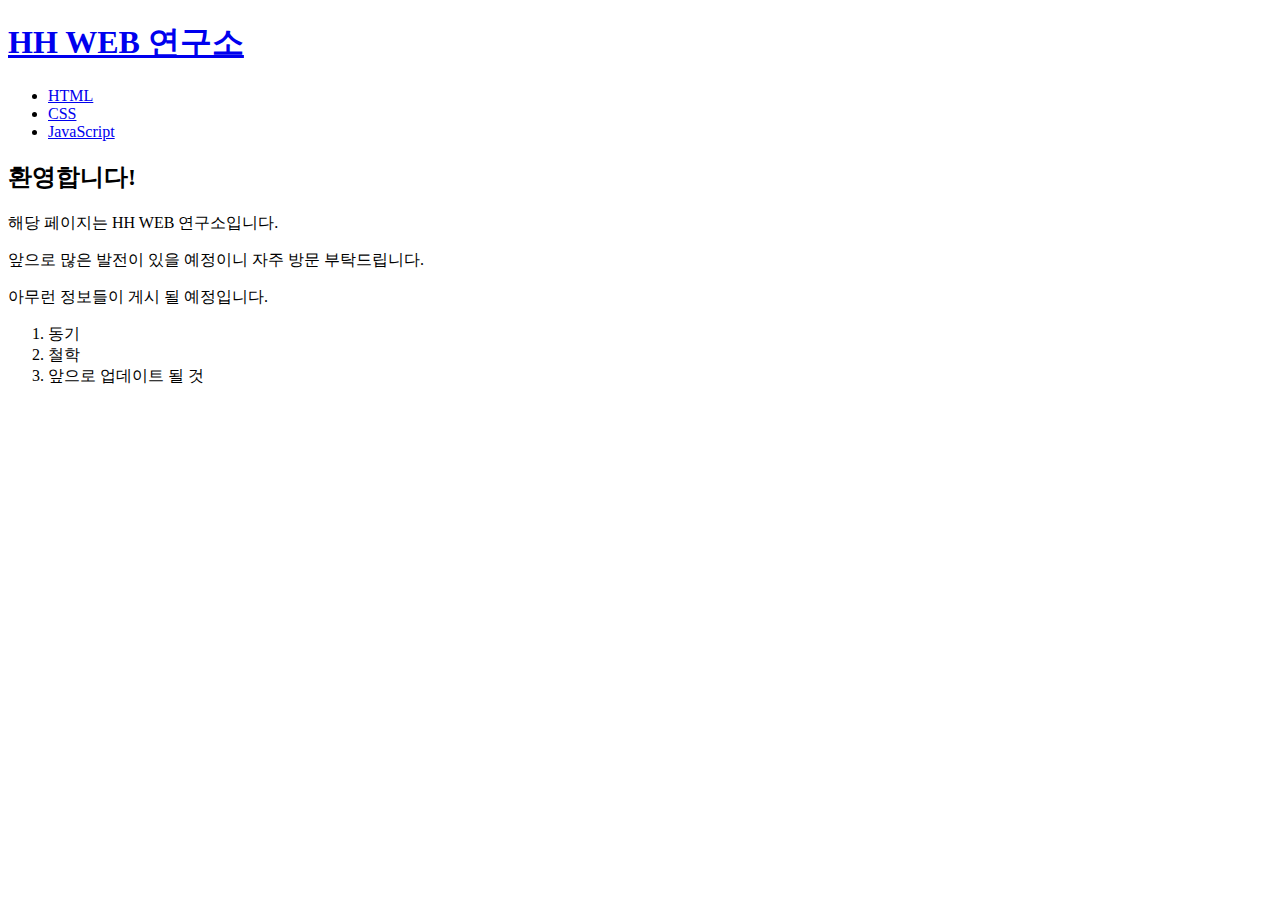
==== index.html @ 80998a3b "hyo_hojam web 1" ====
<!doctype html>
<html>
<head>
  <title>hyo_hojam WEB 연구소</title>
  <meta charset="utf-8">
</head>
<body>
  <h1><a href="index.html">HH WEB 연구소</a></h1>
  <ul>
    <li><a href="1.html">HTML</a></li>
    <li><a href="2.html">CSS</a></li>
    <li><a href="3.html">JavaScript</a></li>
  </ul>
  <h2>환영합니다!</h2>
  해당 페이지는 HH WEB 연구소입니다.
  <p>앞으로 많은 발전이 있을 예정이니 자주 방문 부탁드립니다.</p>
  아무런 정보들이 게시 될 예정입니다.
  <ol>
    <li>동기</li>
    <li>철학</li>
    <li>앞으로 업데이트 될 것</li>
  </ol>
</body>
</html>
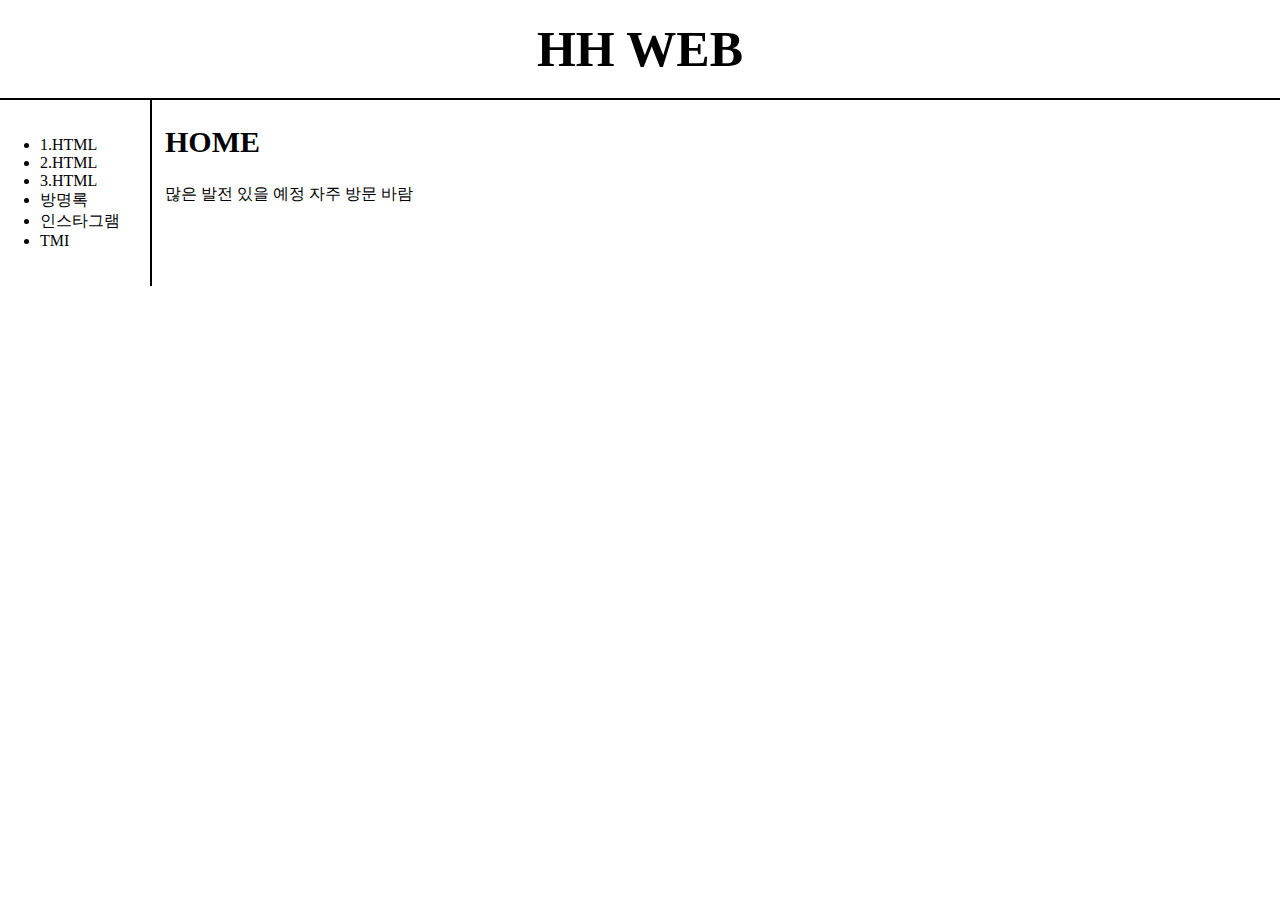
==== commit 31f27592: "Add files via upload" ====
--- a/index.html
+++ b/index.html
@@ -1,24 +1,55 @@
 <!doctype html>
 <html>
 <head>
-  <title>hyo_hojam WEB 연구소</title>
+  <!-- Global site tag (gtag.js) - Google Analytics -->
+<script async src="https://www.googletagmanager.com/gtag/js?id=G-CH46XK71EZ"></script>
+<script>
+  window.dataLayer = window.dataLayer || [];
+  function gtag(){dataLayer.push(arguments);}
+  gtag('js', new Date());
+
+  gtag('config', 'G-CH46XK71EZ');
+</script>
+  <title>HH WEB HOME </title>
   <meta charset="utf-8">
+  <link rel="stylesheet" href="style.css">
 </head>
 <body>
-  <h1><a href="index.html">HH WEB 연구소</a></h1>
-  <ul>
-    <li><a href="1.html">HTML</a></li>
-    <li><a href="2.html">CSS</a></li>
-    <li><a href="3.html">JavaScript</a></li>
-  </ul>
-  <h2>환영합니다!</h2>
-  해당 페이지는 HH WEB 연구소입니다.
-  <p>앞으로 많은 발전이 있을 예정이니 자주 방문 부탁드립니다.</p>
-  아무런 정보들이 게시 될 예정입니다.
-  <ol>
-    <li>동기</li>
-    <li>철학</li>
-    <li>앞으로 업데이트 될 것</li>
-  </ol>
+
+  <h1><a href="index.html">HH WEB</a></h1>
+  <div id=grid>
+    <div class="side1">
+      <ul>
+        <li><a href="1.html">1.HTML</a></li>
+        <li><a href="2.html">2.HTML</a></li>
+        <li><a href="3.html">3.HTML</a></li>
+        <li><a href="5.html">방명록</a></li>
+        <li><a href="https://www.instagram.com/wlsgywns/"
+         target="_blank" title="hyo_hojam instagram">인스타그램 </a></li>
+        <li><a href="4.html">TMI</a></li>
+      </ul>
+    </div>
+
+
+    <div id=main>
+      <h2 class="home">HOME</h2>
+      <p>많은 발전 있을 예정 자주 방문 바람</p>
+    </div>
+  </div>
+
+
+<!--Start of Tawk.to Script-->
+<script type="text/javascript">
+var Tawk_API=Tawk_API||{}, Tawk_LoadStart=new Date();
+(function(){
+var s1=document.createElement("script"),s0=document.getElementsByTagName("script")[0];
+s1.async=true;
+s1.src='https://embed.tawk.to/60180c2ba9a34e36b9729b46/1eteuv2jf';
+s1.charset='UTF-8';
+s1.setAttribute('crossorigin','*');
+s0.parentNode.insertBefore(s1,s0);
+})();
+</script>
+<!--End of Tawk.to Script-->
 </body>
 </html>
--- a/style.css
+++ b/style.css
@@ -0,0 +1,39 @@
+a{
+  color:black;
+  text-decoration: none;
+}
+h1{
+  font-size: 50px;
+  text-align: center;
+  border-bottom: 2px solid black;
+  margin: 0;
+  padding: 20px;
+}
+.side1{
+  border-right: 2px solid black;
+  width: 150px;   margin: 0; padding: 20px; padding-right: 0px; padding-left: 0px;
+}
+body{
+ margin: 0;
+}
+#grid{
+ display: grid;
+ grid-template-columns:  150px 1fr;
+}
+.home{
+ font-size: 30px;
+}
+#main{
+ padding-left: 15px;
+}
+@media(max-width:700px) {
+ #grid{
+   display: block;
+ }
+ .side1{
+   border-right: none;
+ }
+ h1{
+   border-bottom: none;
+ }
+}
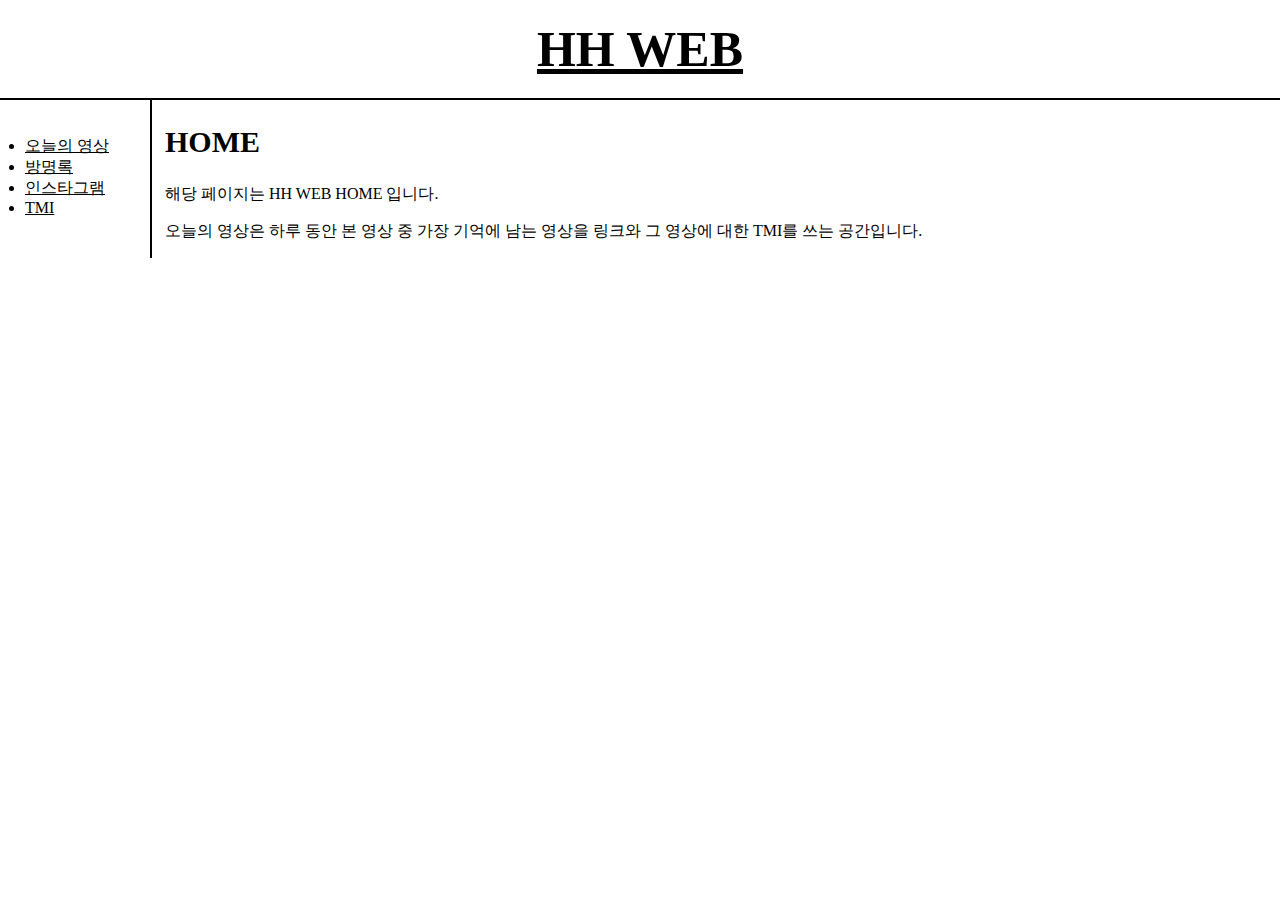
==== commit ed0c6059: "Add 오늘의 영상 추가 및 사이드 목록 패딩 수정" ====
--- a/index.html
+++ b/index.html
@@ -19,10 +19,8 @@
   <h1><a href="index.html">HH WEB</a></h1>
   <div id=grid>
     <div class="side1">
-      <ul>
-        <li><a href="1.html">1.HTML</a></li>
-        <li><a href="2.html">2.HTML</a></li>
-        <li><a href="3.html">3.HTML</a></li>
+      <ul style="padding-left: 25px;">
+        <li><a href="1.html">오늘의 영상</a></li>
         <li><a href="5.html">방명록</a></li>
         <li><a href="https://www.instagram.com/wlsgywns/"
          target="_blank" title="hyo_hojam instagram">인스타그램 </a></li>
@@ -33,7 +31,8 @@
 
     <div id=main>
       <h2 class="home">HOME</h2>
-      <p>많은 발전 있을 예정 자주 방문 바람</p>
+      <p>해당 페이지는 HH WEB HOME 입니다.</p>
+      <p>오늘의 영상은 하루 동안 본 영상 중 가장 기억에 남는 영상을 링크와 그 영상에 대한 TMI를 쓰는 공간입니다.</p>
     </div>
   </div>
 
--- a/style.css
+++ b/style.css
@@ -1,16 +1,16 @@
 a{
   color:black;
-  text-decoration: none;
+
 }
 h1{
   font-size: 50px;
   text-align: center;
-  border-bottom: 2px solid black;
+  border-bottom: 2.4px solid black;
   margin: 0;
   padding: 20px;
 }
 .side1{
-  border-right: 2px solid black;
+  border-right: 2.4px solid black;
   width: 150px;   margin: 0; padding: 20px; padding-right: 0px; padding-left: 0px;
 }
 body{
@@ -36,4 +36,5 @@
  h1{
    border-bottom: none;
  }
+
 }
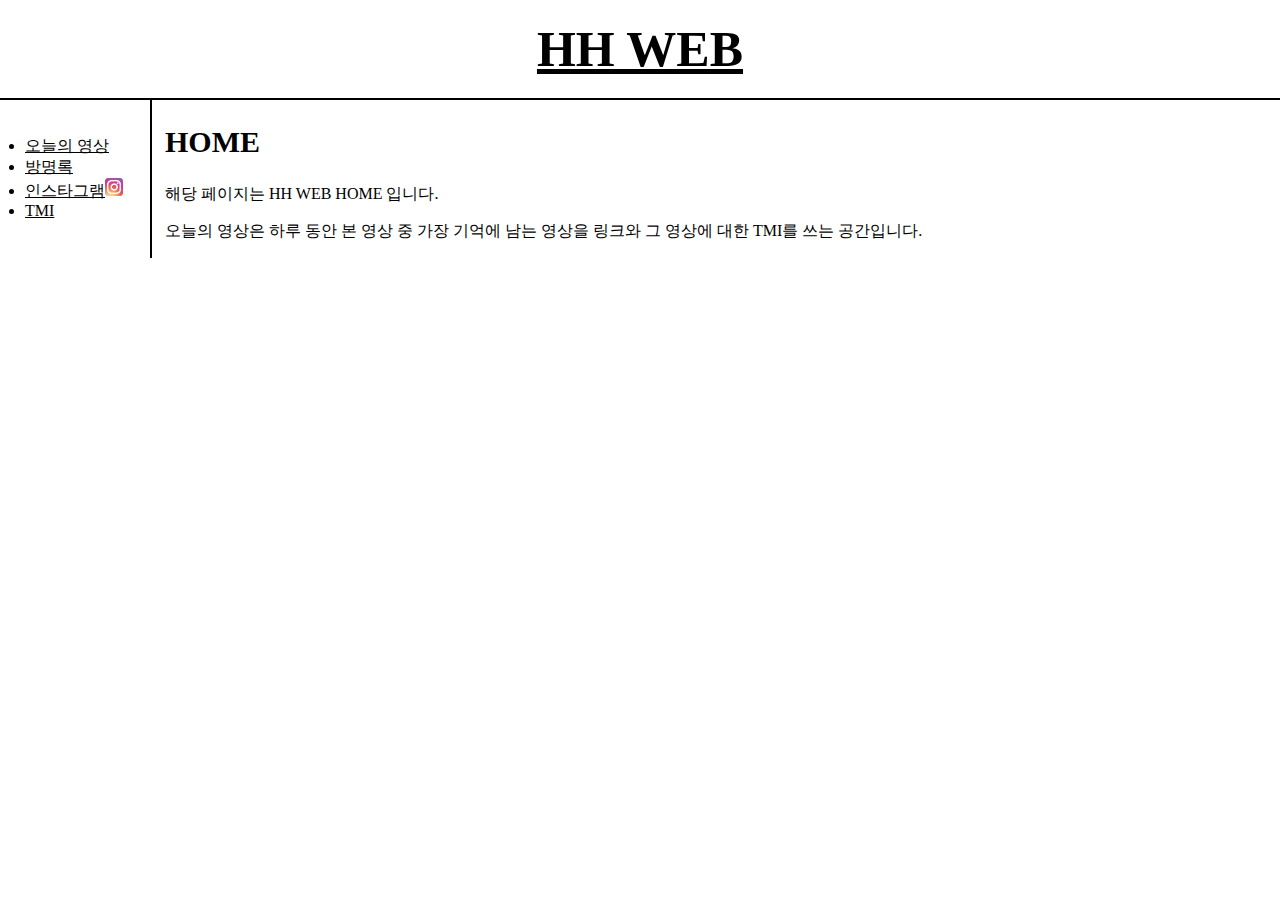
==== commit b5c1dc35: "Add files via upload" ====
--- a/index.html
+++ b/index.html
@@ -23,7 +23,7 @@
         <li><a href="1.html">오늘의 영상</a></li>
         <li><a href="5.html">방명록</a></li>
         <li><a href="https://www.instagram.com/wlsgywns/"
-         target="_blank" title="hyo_hojam instagram">인스타그램 </a></li>
+         target="_blank" title="hyo_hojam instagram">인스타그램<img src="instagram.png" width="18"></a></li>
         <li><a href="4.html">TMI</a></li>
       </ul>
     </div>
